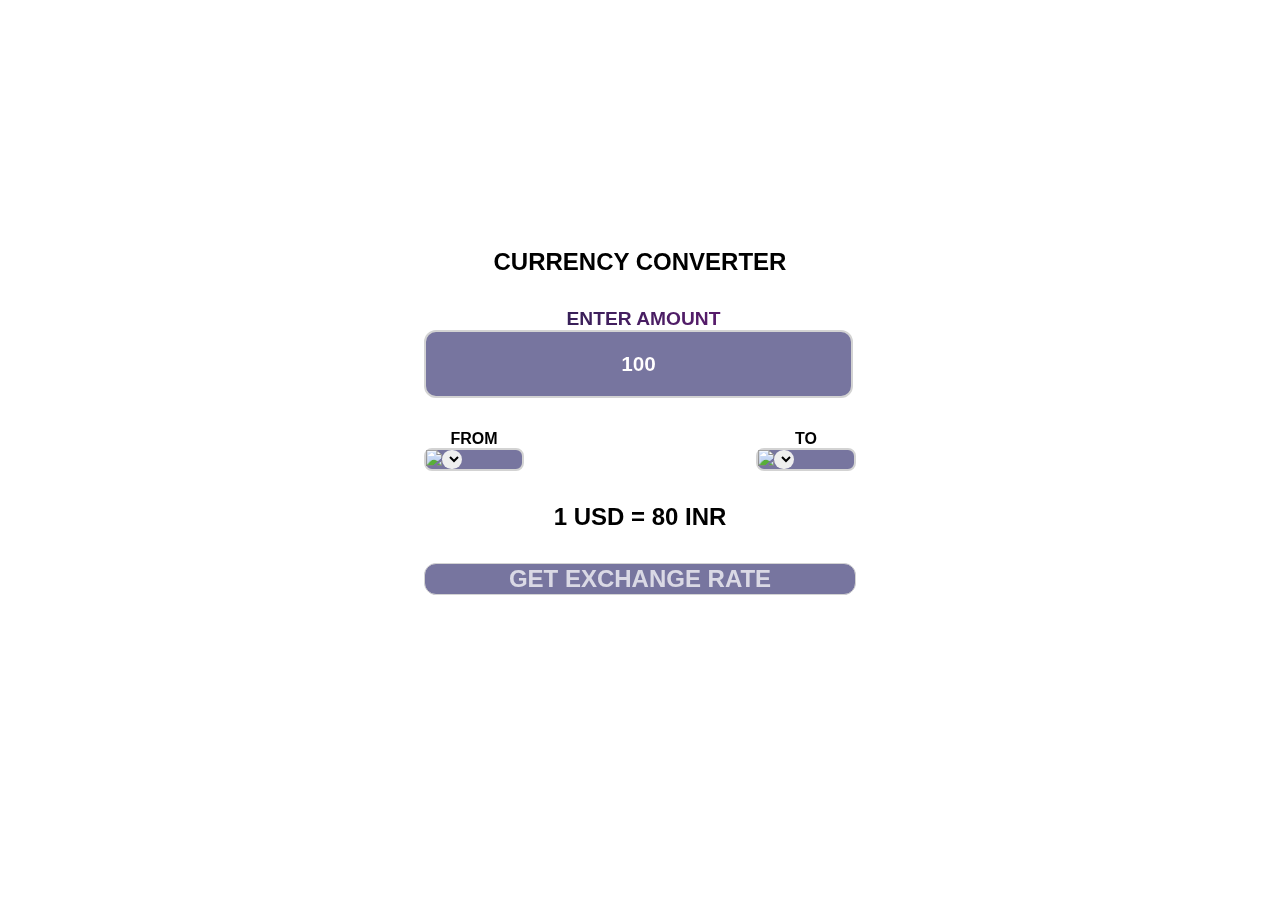
==== index.html @ 68950877 "Update and rename projectlastvid.html to index.html" ====
<!DOCTYPE html>
<html lang="en">
<head>
    <meta charset="UTF-8">
    <meta name="viewport" content="width=device-width, initial-scale=1.0">
    <title>CURRENCY CONVERTER</title>
    <link rel="stylesheet" href="projectlastvid.css">
    <link rel="stylesheet" href="https://cdnjs.cloudflare.com/ajax/libs/font-awesome/6.5.2/css/all.min.css" integrity="sha512-SnH5WK+bZxgPHs44uWIX+LLJAJ9/2PkPKZ5QiAj6Ta86w+fsb2TkcmfRyVX3pBnMFcV7oQPJkl9QevSCWr3W6A==" crossorigin="anonymous" referrerpolicy="no-referrer" />
    
</head>
<body>
  
     
    <div class="container">
        <h2>CURRENCY CONVERTER</h2>
        <form>
            <div class="amount">
                <p class="enteramount">ENTER AMOUNT</p>
                <input value="100" type="text"/>
            </div>
            <div class="dropdown">
                <div class="from">
                    <p>FROM</p>
                    <div class="select-container">
                        <img src="https://flagsapi.com/US/flat/64.png">

                        <select name="from">
                            

                        </select>
                    </div>
                </div>
                    <i class="fa-solid fa-right-left"></i>

                    <div class="to">
                        <p>TO</p>
                        <div class="select-container">
                            <img src="https://flagsapi.com/IN/flat/64.png">
    
                            <select name="to">
                                
    
                            </select>
                        </div>
                    </div>
                </div>
            
            <div class="msg">1 USD = 80 INR</div>
            <button>GET EXCHANGE RATE</button>
            
        </form>

    </div>
    <script src="code.js"></script>
    <script src="projectlastvid.js"></script>

 </body>
</html>
---- projectlastvid.css ----
*{
    margin:0;
    padding:0;
}
body{
   
    border-radius: 10px;
   
   
    min-height: 100vh;
    background-image: url(predator.jpg);
    background-size: cover;
    background-position: center;
    display: flex;
    align-items: center;
    justify-content: center;
 }
.container{
    background-color:rgba(255, 255, 255, 0.415);
    padding: 2rem;
    border-radius: 1rem;
    min-height: 45vh;
    width: 48vh;
    font: 1em sans-serif;
    text-align: center;
    backdrop-filter: blur(10px);
}
form{
     margin: 2rem 0 1rem  ;
 }

form select, button , input{
    
    width:100%;
    border: none;
    outline: none;
    border-radius: 0.75rem;
}
form input{
    border:2px solid lightgrey ;
    font-size: 1.3rem;
    text-align: center;
    height: 3rem;
    padding: 0.5rem;
    background-color: rgba(9, 5, 82, 0.553);
    color: white;
    font-weight: 900;

}

.dropdown i {
    font-size: 1.5rem;
    margin-top:1rem;
}

.dropdown{
    display: flex;
    justify-content: space-between;
    align-items: center;
    margin-top:2rem ;
}
.select-container img{
    max-width: 2rem;
}

.select-container{
    display: flex;
    width: 6rem;
    background-color: white;
    border-radius: 0.5rem;
    border:2px solid lightgrey ;
    background-color: rgba(9, 5, 82, 0.553);

    
}
.select-container select{
    font-size: 1rem;
    width:auto ;
    
}

.msg{
    margin:2rem 0 2rem 0  ;
    font-size: 1.5rem;
    font-weight: bold;
    font-style: inherit;
    
}
form button{
    height: 2rem;
    background-color: rgba(9, 5, 82, 0.553);
    color: #ffffffba;
    font-size: 1.5rem;
    cursor: pointer;
    border:1px solid lightgrey ;
    font-weight: 700;


}
.amount{
     
    margin-right:23px ;
    font-size: larger;
    font-weight: 900;
    text-align: center;
    
    background: linear-gradient(to right,rgb(25, 36, 70),rgb(112, 24, 122));
    color: transparent;
    -webkit-background-clip: text;
 }


.enteramount{
    margin-left: 30px;
}
.from{
     font-weight: 900;
     
}
.to{
    font-weight: 900;
}
option{
    background-color: rgba(5, 3, 49, 0.553);
    color: rgb(31, 6, 6);
    
}
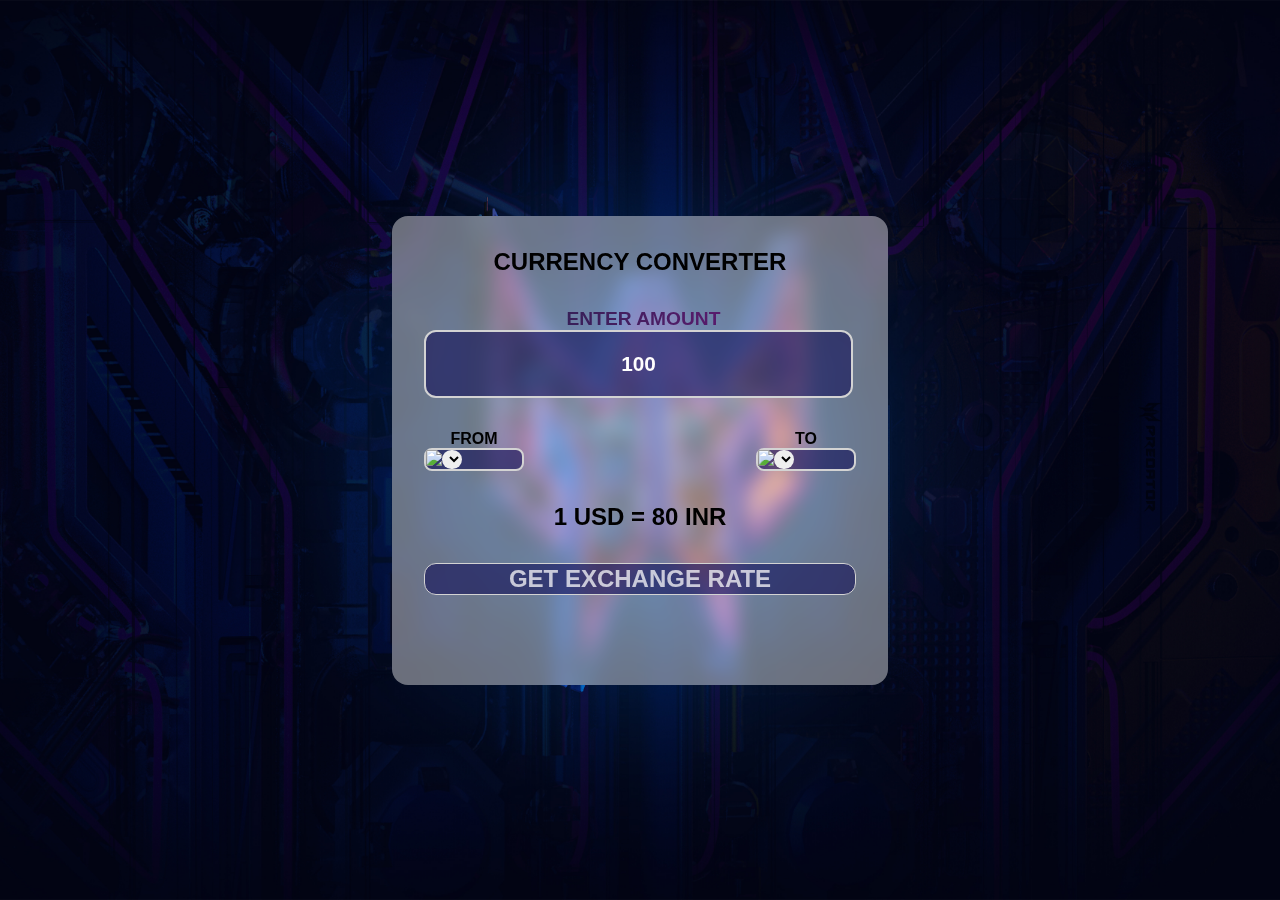
==== commit 75c1a112: "Update and rename projectlastvid.html to index.html" ====
--- a/index.html
+++ b/index.html
@@ -4,7 +4,7 @@
     <meta charset="UTF-8">
     <meta name="viewport" content="width=device-width, initial-scale=1.0">
     <title>CURRENCY CONVERTER</title>
-    <link rel="stylesheet" href="projectlastvid.css">
+    <link rel="stylesheet" href="style.css">
     <link rel="stylesheet" href="https://cdnjs.cloudflare.com/ajax/libs/font-awesome/6.5.2/css/all.min.css" integrity="sha512-SnH5WK+bZxgPHs44uWIX+LLJAJ9/2PkPKZ5QiAj6Ta86w+fsb2TkcmfRyVX3pBnMFcV7oQPJkl9QevSCWr3W6A==" crossorigin="anonymous" referrerpolicy="no-referrer" />
     
 </head>
@@ -52,7 +52,7 @@
 
     </div>
     <script src="code.js"></script>
-    <script src="projectlastvid.js"></script>
+    <script src="currency.js"></script>
 
  </body>
 </html>
--- a/style.css
+++ b/style.css
@@ -0,0 +1,129 @@
+*{
+    margin:0;
+    padding:0;
+}
+body{
+   
+    border-radius: 10px;
+   
+   
+    min-height: 100vh;
+    background-image: url(predator.jpg);
+    background-size: cover;
+    background-position: center;
+    display: flex;
+    align-items: center;
+    justify-content: center;
+ }
+.container{
+    background-color:rgba(255, 255, 255, 0.415);
+    padding: 2rem;
+    border-radius: 1rem;
+    min-height: 45vh;
+    width: 48vh;
+    font: 1em sans-serif;
+    text-align: center;
+    backdrop-filter: blur(10px);
+}
+form{
+     margin: 2rem 0 1rem  ;
+ }
+
+form select, button , input{
+    
+    width:100%;
+    border: none;
+    outline: none;
+    border-radius: 0.75rem;
+}
+form input{
+    border:2px solid lightgrey ;
+    font-size: 1.3rem;
+    text-align: center;
+    height: 3rem;
+    padding: 0.5rem;
+    background-color: rgba(9, 5, 82, 0.553);
+    color: white;
+    font-weight: 900;
+
+}
+
+.dropdown i {
+    font-size: 1.5rem;
+    margin-top:1rem;
+}
+
+.dropdown{
+    display: flex;
+    justify-content: space-between;
+    align-items: center;
+    margin-top:2rem ;
+}
+.select-container img{
+    max-width: 2rem;
+}
+
+.select-container{
+    display: flex;
+    width: 6rem;
+    background-color: white;
+    border-radius: 0.5rem;
+    border:2px solid lightgrey ;
+    background-color: rgba(9, 5, 82, 0.553);
+
+    
+}
+.select-container select{
+    font-size: 1rem;
+    width:auto ;
+    
+}
+
+.msg{
+    margin:2rem 0 2rem 0  ;
+    font-size: 1.5rem;
+    font-weight: bold;
+    font-style: inherit;
+    
+}
+form button{
+    height: 2rem;
+    background-color: rgba(9, 5, 82, 0.553);
+    color: #ffffffba;
+    font-size: 1.5rem;
+    cursor: pointer;
+    border:1px solid lightgrey ;
+    font-weight: 700;
+
+
+}
+.amount{
+     
+    margin-right:23px ;
+    font-size: larger;
+    font-weight: 900;
+    text-align: center;
+    
+    background: linear-gradient(to right,rgb(25, 36, 70),rgb(112, 24, 122));
+    color: transparent;
+    -webkit-background-clip: text;
+ }
+
+
+.enteramount{
+    margin-left: 30px;
+}
+.from{
+     font-weight: 900;
+     
+}
+.to{
+    font-weight: 900;
+}
+option{
+    background-color: rgba(5, 3, 49, 0.553);
+    color: rgb(31, 6, 6);
+    
+}
+
+
